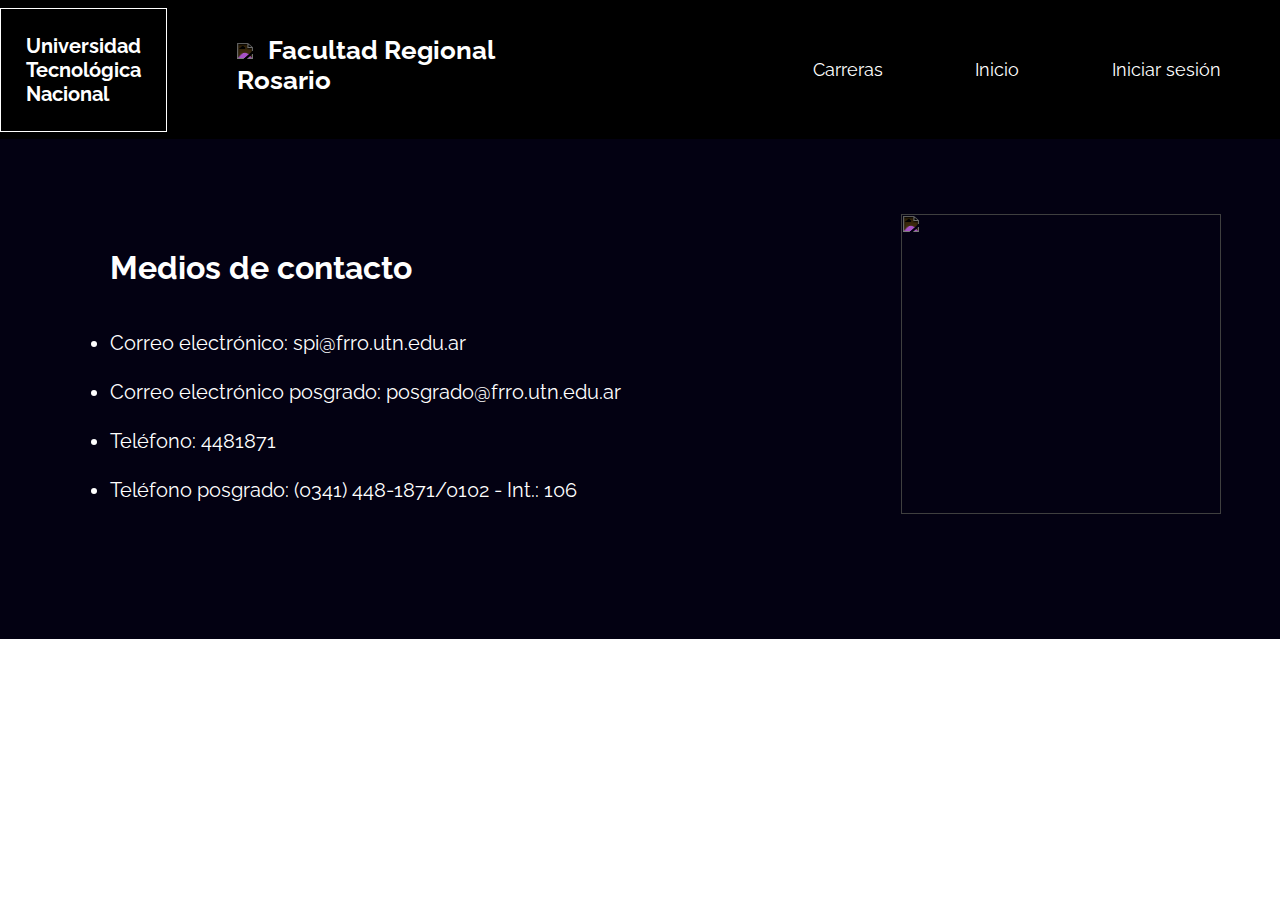
==== contacto.html @ 8fca3d2f "changes" ====
<!DOCTYPE html>
<html lang="en">
<head>
    <meta charset="UTF-8">
    <meta name="viewport" content="width=device-width, initial-scale=1.0">
    <title>Contacto</title>
    <link rel="stylesheet" href="css/contacto.css">
    <link rel="icon" sizes="32x32" href="img/favicon-32x32.png">
</head>
<body>
    <div class="main-container">
        <div class="title-container">
            <a id="title" href="https://frro.cvg.utn.edu.ar/?lang=en" style="text-decoration: none;" target="_blank"><h1>Universidad<br>Tecnológica<br>Nacional</a></h1>
        </div>
        <div class="title-2-container">
           <h1 style="color:white;"><img id="img" src="img/favicon-32x32.png">Facultad Regional Rosario</h1> 
        </div>
        <div class="buttons-container">
            <a href="index.html" class="item-2" target="_self"> Carreras</a>
            <a href="index.html" class="item-2" target="_self"> Inicio</a>
            <a href="log-in.html" class="item-2" target="_self"> Iniciar sesión</a>
        </div>  
    </div>
 
    <div id="body">
            <div id="body-div">
                <h1 id="first-title" class="title">Medios de contacto</h1>
                <ul id="list">
                    <li class="item">Correo electrónico: spi@frro.utn.edu.ar</li>
                    <li class="item">Correo electrónico posgrado: posgrado@frro.utn.edu.ar</li>
                    <li class="item">Teléfono: 4481871</li>
                    <li class="item">Teléfono posgrado: (0341) 448-1871/0102 - Int.: 106</li>
                </ul>
            </div>
            <div id="logo-div">
                <img id="img2" src="img/utn.png">
            </div>
           
    </div>
</body>
</html>
---- css/contacto.css ----
@import url('https://fonts.googleapis.com/css2?family=Courier+Prime&family=Raleway:wght@500&family=Rubik:wght@300&family=Victor+Mono:wght@100&display=swap');

*{
    margin: 0;
    padding: 0;
    font-family: 'Raleway', sans-serif;
}


.main-container {
    display: flex;
    flex-direction: row;
    flex-wrap: nowrap;
    justify-content: flex-start;
    text-align: start;
    align-items: center;
    box-sizing: border-box;
    background-color: black;
    color: white;
    font-size: 13px;
}

.buttons-container{
    display: flex;
    flex-direction: row;
    text-align: center;
    box-sizing: border-box;
    justify-content: flex-end;
    padding: 1%;
    box-sizing: border-box;
    margin-left: 400px;
}


.item-2{
    margin: 10%;
    padding: 15px;
    color: rgb(255, 255, 255);
    transition: transform 0.2s ease;
    text-decoration: none;
    align-self: center;
    font-size: 18px;
    text-align: center;
    box-sizing: border-box;
    white-space: nowrap;
    border-radius: 25px;
    
}
.item-2:hover {
    background-color: rgb(15, 15, 14, 0.1);
    color: rgb(0, 26, 173);
    transform: scale(1.1);

}


#img{
    filter: invert(100%);
    margin-right: 15px;
}
.title-container{
    border: solid 1px white;
    padding: 25px;
    font-size: 10px;
}
.title-2-container{
    margin-left: 70px;
    margin-bottom: 10px;
}

#body{
    box-sizing: border-box;
    font-family: 'Raleway', sans-serif;
    display: flex;
    padding: 30px;
    height: 500px;
    justify-content: start;
    text-align: justify;
    background-color: rgb(3, 1, 18);
    color: white;
}

#body-div{
    display: flex;
    flex-direction: column;
    padding: 80px;
}

#first-title{
    margin-bottom: 20px;
}

#list{
    font-family: 'Raleway';
    font-size: 20px;
}

.item{
    margin-top: 25px;
}

#logo-div{
    box-sizing: border-box;
    display: flex;
    justify-content: center;
    text-align: center;
    align-items: center;
    margin-left: 200px;
    margin-bottom: 50px;
}

#img2{
    width: 320px;
    height: 300px;
    filter:invert(100%)
}
#title{
    transition: 0.3s ease-in-out;
    color: white;
}

#title:hover{
    color: blue;
}
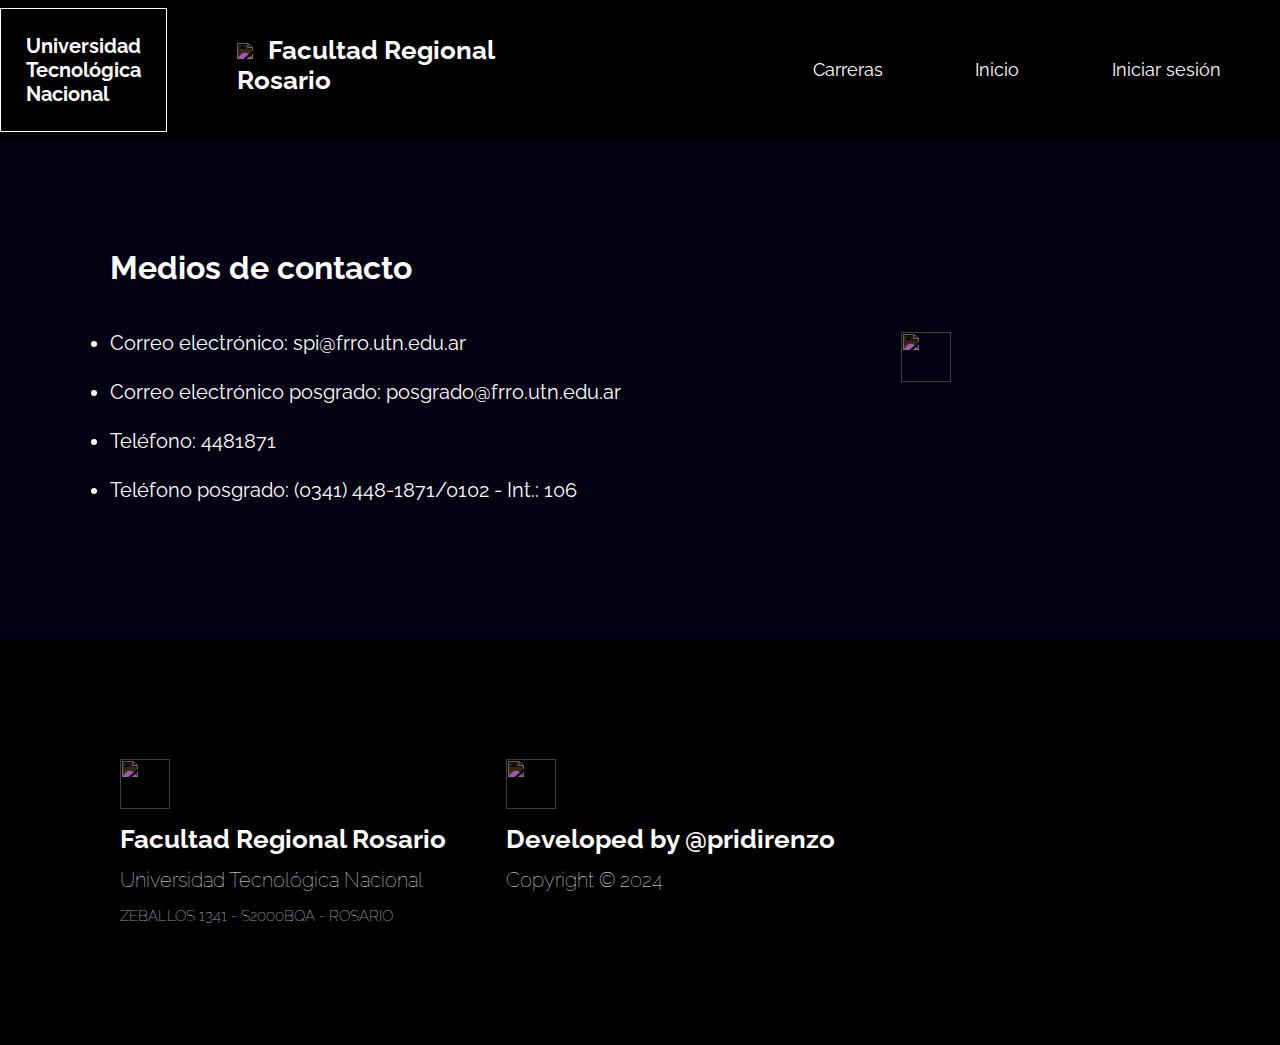
==== commit 8de8b61e: "improvement" ====
--- a/contacto.html
+++ b/contacto.html
@@ -33,9 +33,21 @@
                 </ul>
             </div>
             <div id="logo-div">
-                <img id="img2" src="img/utn.png">
+                <img id="img3" src="img/utn.png">
             </div>
-           
     </div>
+    <footer id="footer">
+        <div id="footer-title-box">
+            <img id="img2" src="img/utn.png"> 
+            <h1 id="footer-title">Facultad Regional Rosario</h1>
+            <h2 id="footer-subtitle">Universidad Tecnológica Nacional</h2>
+            <h3 id="footer-subtitle2"> ZEBALLOS 1341 - S2000BQA - ROSARIO</h3>
+        </div>
+        <div id="dev-info">
+            <img id="img3" src="img/github.png"> 
+            <h1 id="dev-info-title">Developed by <a id="git-user" style="text-decoration: none;" href="https://github.com/pridirenzo" target="_blank">@pridirenzo</a></h1>
+            <h2 id="dev-info-2">Copyright © 2024</h2>
+        </div>
+   </footer>
 </body>
 </html>--- a/css/contacto.css
+++ b/css/contacto.css
@@ -110,10 +110,14 @@
 }
 
 #img2{
-    width: 320px;
-    height: 300px;
+    height:80px;
     filter:invert(100%)
 }
+
+#img3{
+    filter:invert(100%)
+}
+
 #title{
     transition: 0.3s ease-in-out;
     color: white;
@@ -122,3 +126,66 @@
 #title:hover{
     color: blue;
 }
+
+
+#footer{
+    display: flex;
+    justify-content: flex-start;
+    text-align: start;
+    color: white;
+    background-color: rgb(0, 0, 0);
+    margin: 0;
+    padding: 90px;
+}
+#footer{
+    display: flex;
+    justify-content: flex-start;
+    text-align: start;
+    color: white;
+    background-color: rgb(0, 0, 0);
+    margin: 0;
+    padding: 90px;
+}
+
+#footer-title-box{
+    padding: 30px;
+    box-sizing: border-box;
+    font-size: small;
+    font-weight: lighter;
+    background-color: rgb(0, 0, 0);
+}
+
+#img2, #img3{
+    filter: invert(100%);
+    width: 50px;
+    height: 50px;
+    margin-bottom: 15px;
+}
+
+#footer-subtitle, #footer-subtitle2{
+    font-weight: lighter;
+    margin-top: 15px;
+}
+
+#dev-info{
+    font-size: small;
+    font-weight: lighter;
+    padding: 30px;
+    background-color: rgb(0, 0, 0);
+}
+
+#dev-info-2{
+    font-weight: lighter;
+    margin-top: 15px;
+}
+
+#git-user{
+    text-decoration: none;
+    color: white;
+}
+
+#git-user:hover{
+    color: rgb(61, 61, 253);
+    cursor: pointer;
+    transition: 0.3s ease;   
+}
